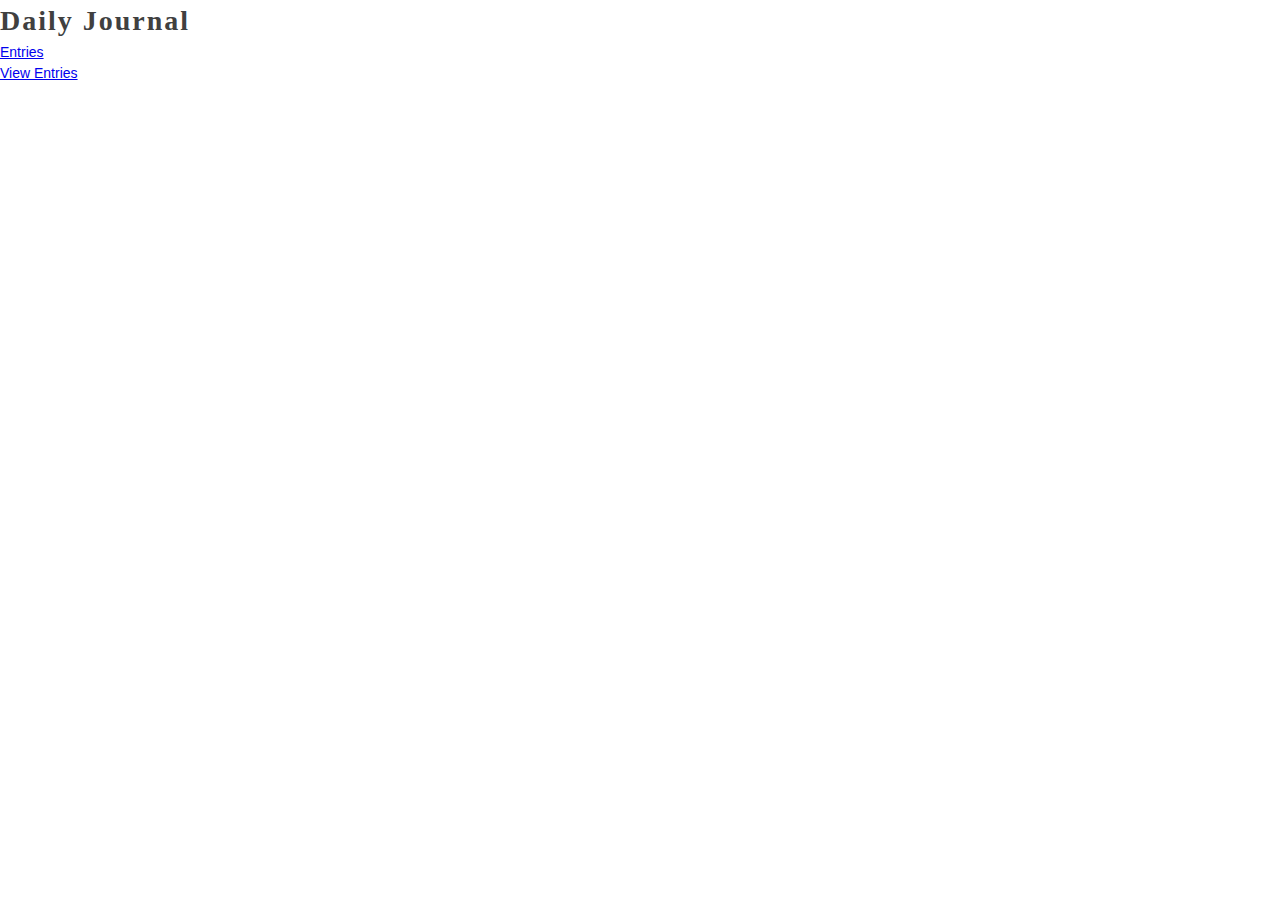
==== entryviewer.html @ 63a5af9d "working on daily journal" ====
<!DOCTYPE html>
<!--[if lt IE 7]>      <html class="no-js lt-ie9 lt-ie8 lt-ie7"> <![endif]-->
<!--[if IE 7]>         <html class="no-js lt-ie9 lt-ie8"> <![endif]-->
<!--[if IE 8]>         <html class="no-js lt-ie9"> <![endif]-->
<!--[if gt IE 8]>      <html class="no-js"> <!--<![endif]-->
<html>
    <head>
        <meta charset="utf-8">
        <meta http-equiv="X-UA-Compatible" content="IE=edge">
        <title>Journal Entries</title>
        <meta name="description" content="">
        <meta name="viewport" content="width=device-width, initial-scale=1">
        <link rel="stylesheet" href="styles\main.css">
    </head>
    <header>
        <h1>Daily Journal</h1>
        <nav>
            <ul>
                <li>
                    <a href='index.html'>Entries</a>
                </li>
                <li>
                    <a href='entryviewer.html'>View Entries</a>
                </li>
            </ul>
        </nav>
    </header>

    <body>
        <!--[if lt IE 7]>
            <p class="browsehappy">You are using an <strong>outdated</strong> browser. Please <a href="#">upgrade your browser</a> to improve your experience.</p>
        <![endif]-->
        <section id='journal_entries'>
            
        </section>
        
        <script type="module" src="./scripts/main.js>
    </body>
</html>
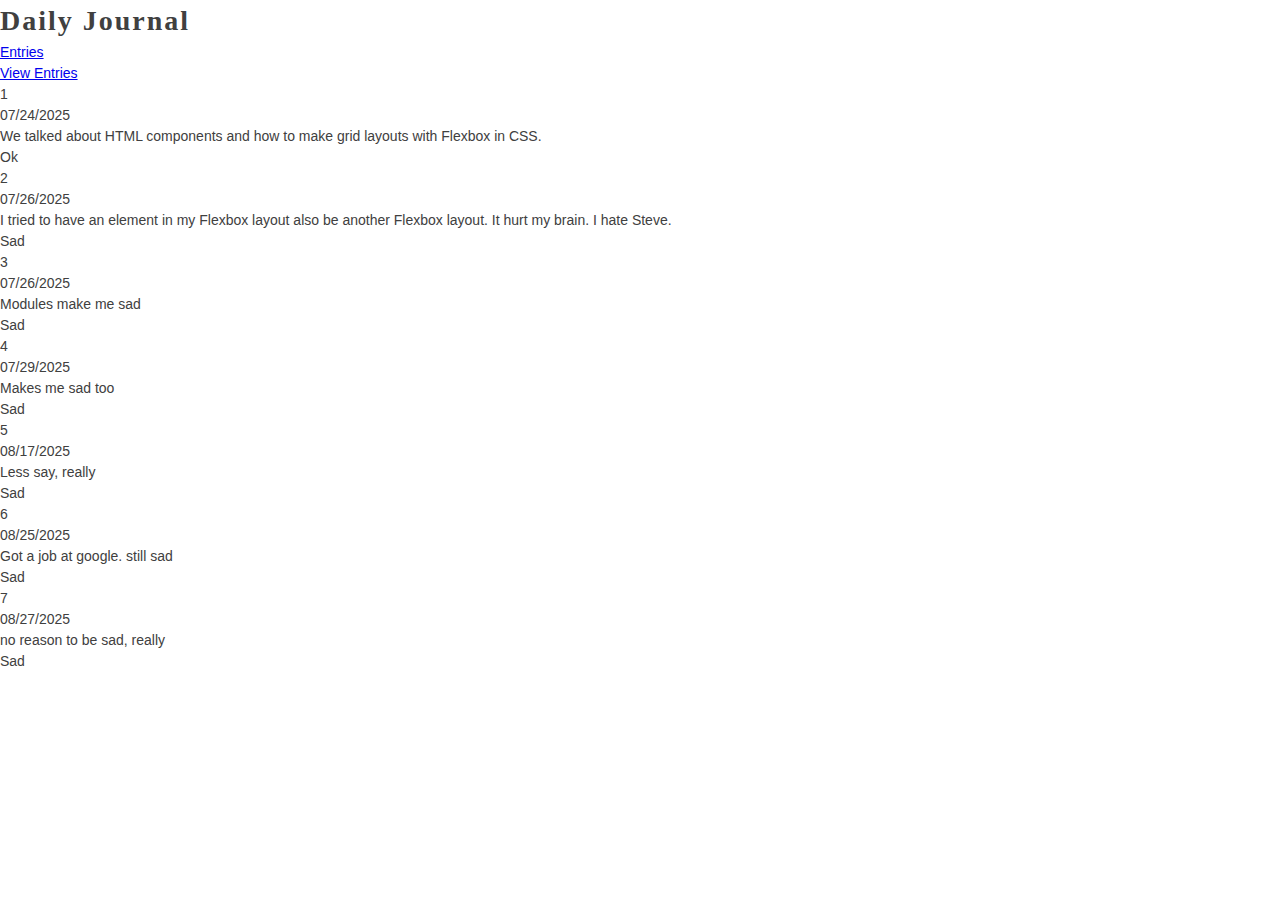
==== commit f35f1b6a: "added modular format" ====
--- a/entryviewer.html
+++ b/entryviewer.html
@@ -34,6 +34,6 @@
             
         </section>
         
-        <script type="module" src="./scripts/main.js>
+        <script type="module" src="./scripts/main.js"></script>
     </body>
 </html>